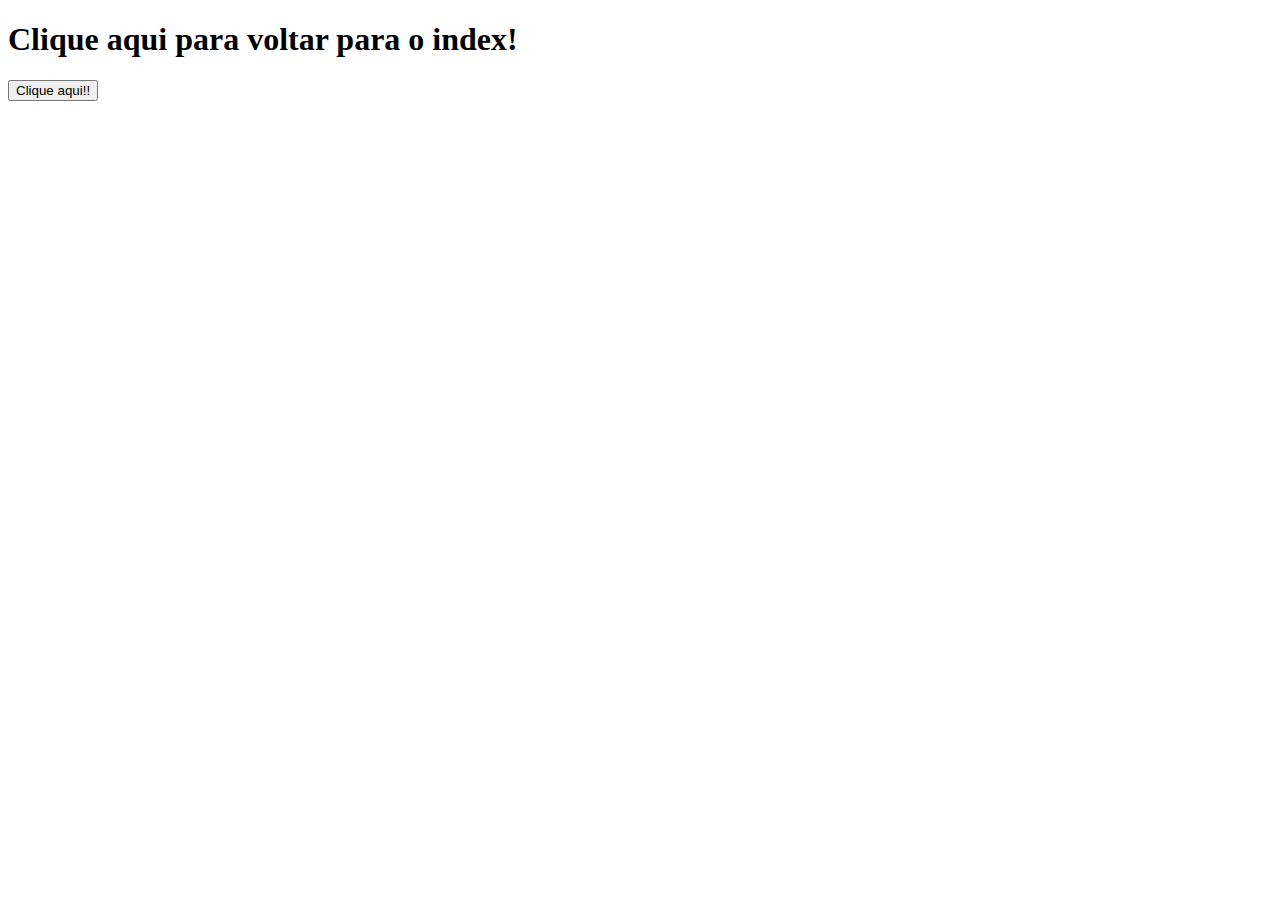
==== avaliacao/estrutura/Paginas/cadastro/cadastro.html @ b8c7ee9f "Merge pull request #1 from highKiller2005/master" ====
<!DOCTYPE html>
<html lang="en">
<head>
    <meta charset="UTF-8">
    <meta name="viewport" content="width=device-width, initial-scale=1.0">
    <title>Cadastro</title>
    <link rel="stylesheet" href="../../../visual/estilo/style.css">
</head>
<body>
    <main>
        <h1>Clique aqui para voltar para o index!</h1>
        <a href="../index.html"><button>Clique aqui!!</button></a>
    </main>
</body>
</html>
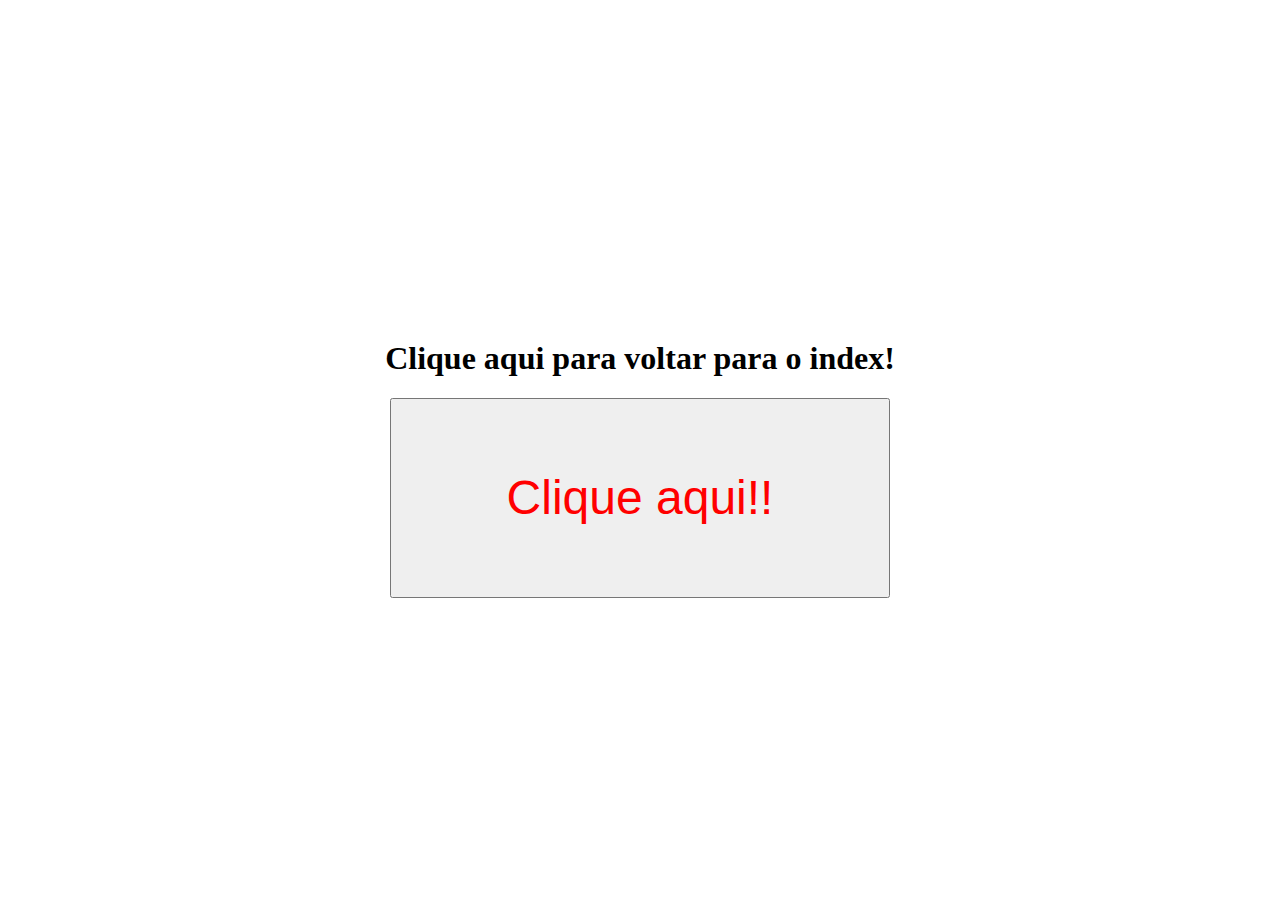
==== commit ced53a16: "criar att" ====
--- a/avaliacao/estrutura/Paginas/cadastro/cadastro.html
+++ b/avaliacao/estrutura/Paginas/cadastro/cadastro.html
@@ -4,7 +4,7 @@
     <meta charset="UTF-8">
     <meta name="viewport" content="width=device-width, initial-scale=1.0">
     <title>Cadastro</title>
-    <link rel="stylesheet" href="../../../visual/estilo/style.css">
+    <link rel="stylesheet" href="../../../visual/estilo/geral.css">
 </head>
 <body>
     <main>
--- a/avaliacao/visual/estilo/geral.css
+++ b/avaliacao/visual/estilo/geral.css
@@ -0,0 +1,75 @@
+
+html {
+    height: 100vh;
+}
+
+body {
+    height: 100%;
+}
+
+
+
+main {
+    height: 100%;
+    display: flex;
+    flex-direction: column;
+    justify-content: center;
+    align-items: center;
+}
+
+header{
+    text-align: center;
+}
+
+button{
+    color: red;
+    width: 500px;
+    height: 200px;
+    font-size: 48px;
+}
+
+#cor{
+    background-color: black;
+}
+
+#linha1{
+    background-color: red;
+    padding: 45px;
+    margin-left: 10px;
+    margin-right: 1625px;
+}
+
+#linha2{
+    background-color: aqua;
+    padding: 45px;
+    margin-left: 110px;
+    margin-right: 1505px;
+}
+
+#linha3{
+    background-color: blue;
+    padding: 45px;
+    margin-left: 210px;
+    margin-right: 1430px;
+}
+
+#linha4{
+    background-color: blueviolet;
+    padding: 45px;
+    margin-left: 310px;
+    margin-right: 1350px;
+}
+
+#linha5{
+    background-color: brown;
+    padding: 45px;
+    margin-left: 410px;
+    margin-right: 1250px;
+}
+
+#linha6{
+    background-color: chartreuse;
+    padding: 45px;
+    margin-left: 510px;
+    margin-right: 1100px;
+}